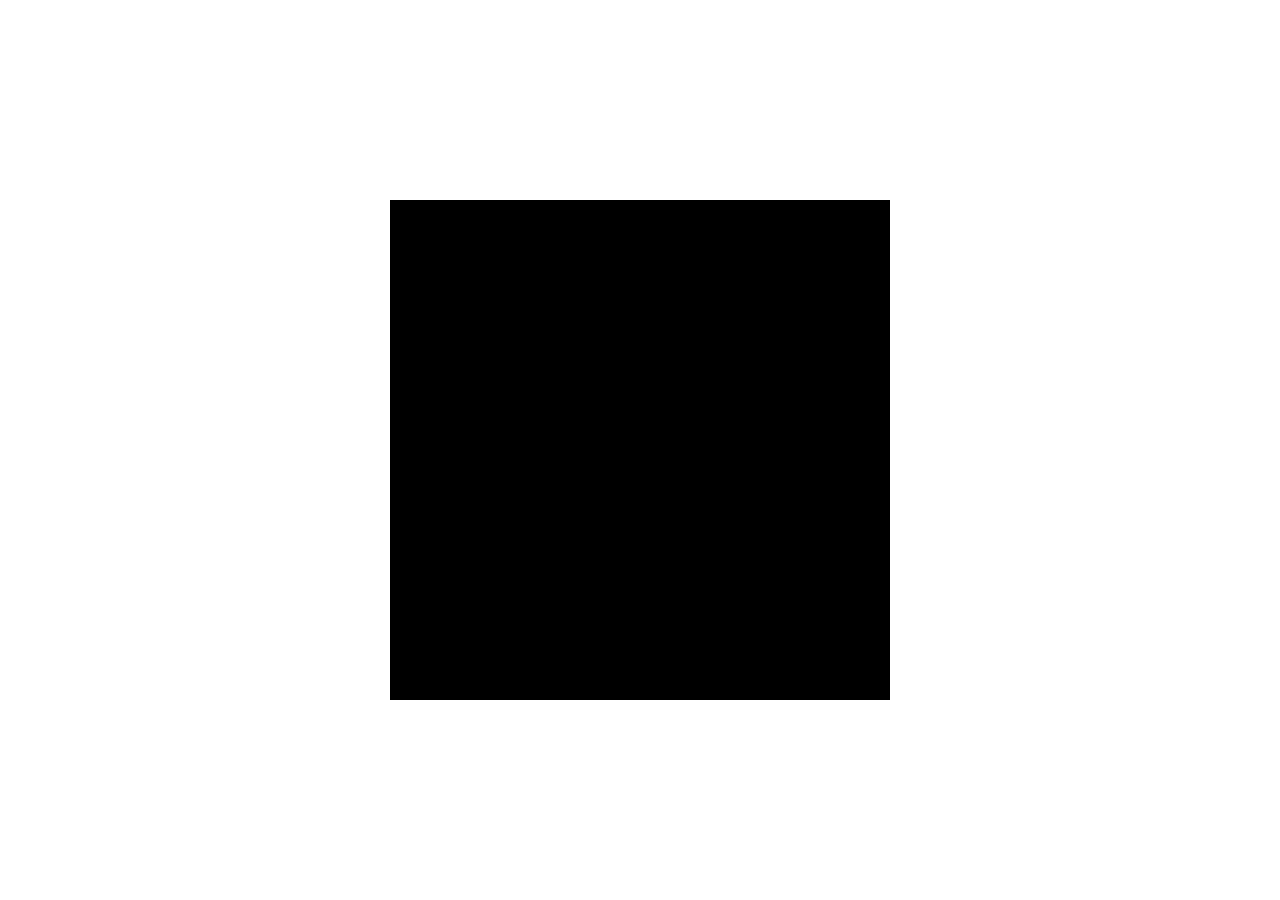
==== src/index.html @ b00f6b3b "bpm pronto" ====
<!DOCTYPE html>
<html lang="en">
<head>
    <meta charset="UTF-8">
    <meta name="viewport" content="width=device-width, initial-scale=1.0">
    <title>Document</title>
    <style>
        html, body {
            background: #fff;
            height: 100%;
            margin: 0;
            padding: 0;
    
        }

        #canvas { 
            background: #000;
            margin: auto;
            position: absolute;
            top: 0px;
            bottom: 0px;
            Left: 0px;
            right: 0px;
            border: 10px solid white;
            image-rendering: pixelated;
            image-rendering: crisp-edges;
            image-rendering: -moz-crisp-edges;
            width: 500px;
            height: 500px;
        }
    </style>
</head>
<body>
    <canvas id="canvas" width="50" height="50"></canvas>
    <script src="index.js"></script>
</body>
</html>
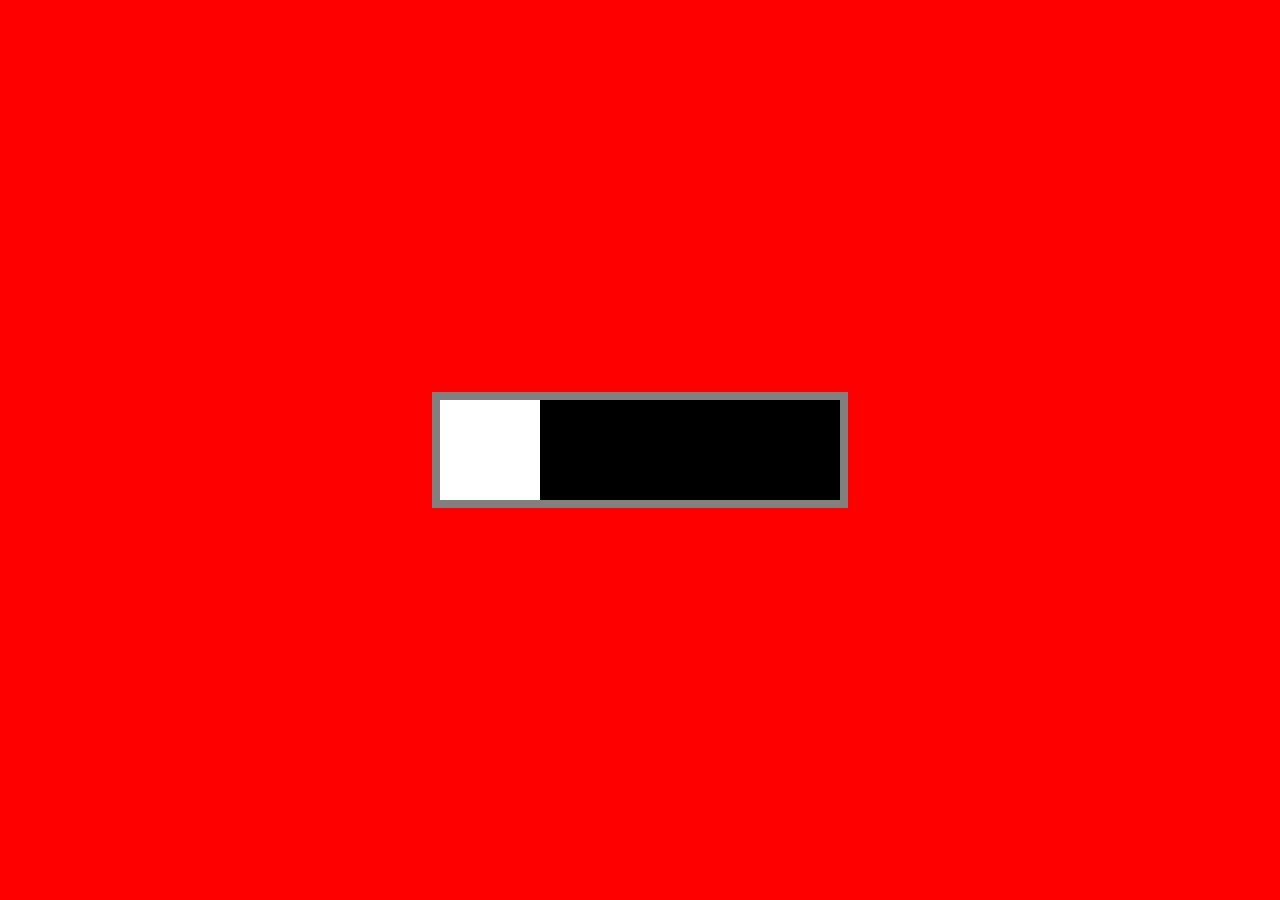
==== commit 8b4abb77: "mostrador de batida pronto" ====
--- a/src/index.html
+++ b/src/index.html
@@ -6,7 +6,7 @@
     <title>Document</title>
     <style>
         html, body {
-            background: #fff;
+            background: #f00;
             height: 100%;
             margin: 0;
             padding: 0;
@@ -21,17 +21,17 @@
             bottom: 0px;
             Left: 0px;
             right: 0px;
-            border: 10px solid white;
+            border: 8px solid grey;
             image-rendering: pixelated;
             image-rendering: crisp-edges;
             image-rendering: -moz-crisp-edges;
-            width: 500px;
-            height: 500px;
+            width: 400px;
+            height: 100px;
         }
     </style>
 </head>
 <body>
-    <canvas id="canvas" width="50" height="50"></canvas>
+    <canvas id="canvas" width="4" height="1"></canvas>
     <script src="index.js"></script>
 </body>
 </html>